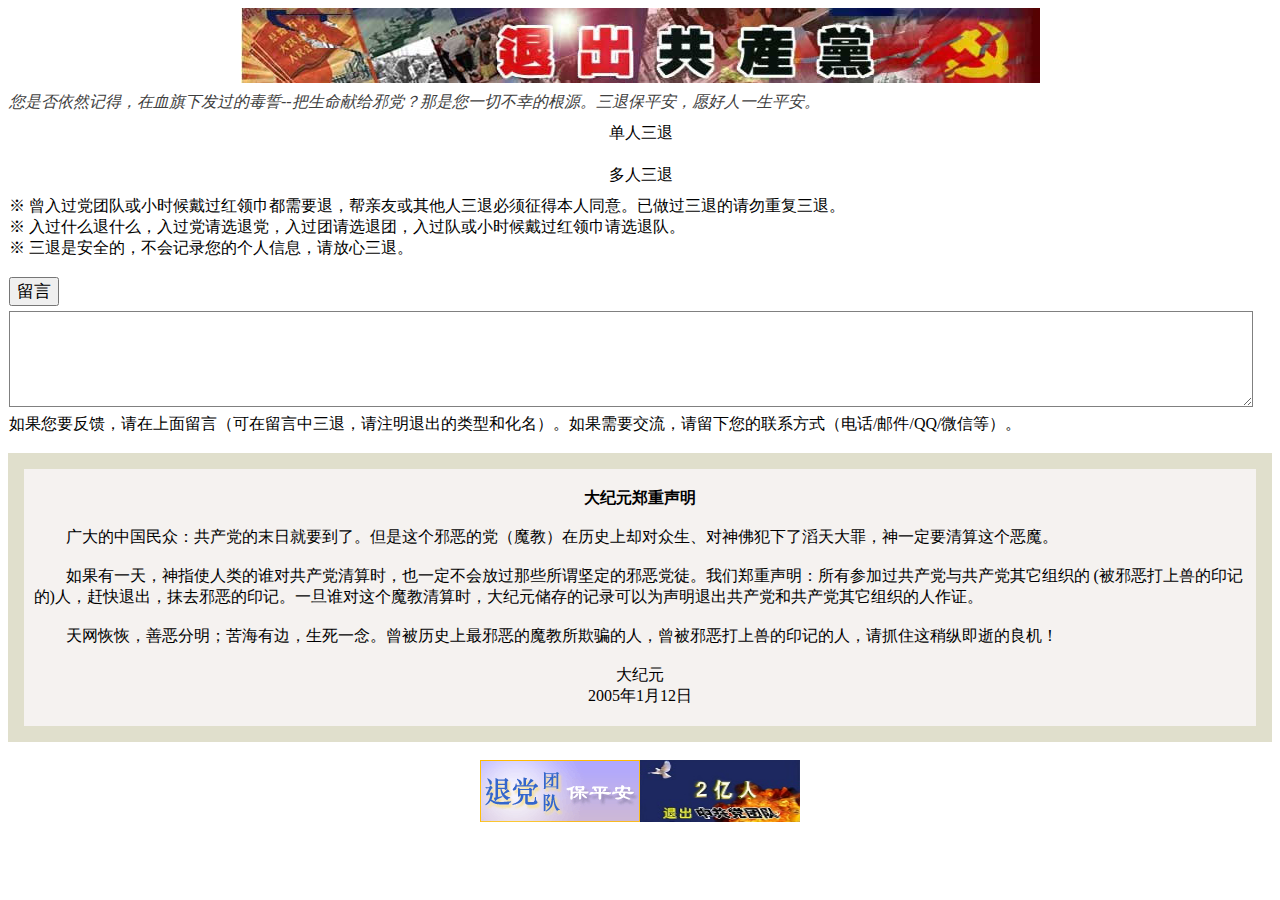
==== 3tui.html @ 41a17358 "Add files via upload" ====
<!DOCTYPE html>
<html>
<head>
<title>���࣭����</title>
<meta http-equiv="Content-Type" content="text/html; charset=gb2312">
<meta name="viewport" content="width=device-width,initial-scale=1.0,user-scalable=no,maximum-scale=1.0">
<meta name="apple-mobile-web-app-capable" content="yes">
<meta name="apple-mobile-web-app-status-bar-style" content="black">
<meta name="full-screen" content="yes">
<meta name="x5-full-screen" content="yes">
<link rel="stylesheet" href="style.css">
<style>
button{font-size:1.05em;margin-bottom:0.1em}
blockquote{background-color:#f5f2f0;padding:1.2em 0.6em;margin:0;border-width:1em;border-color:#e0dfcc;border-style:solid}
</style>
</head>
<body>
<script src="menu.js"></script>
<script src="3tui.js"></script>
<div align=center><img src="images/tuidang.jpg" style="max-width:100%"></div>
<div style="padding:5px 0 0 1px">
<font color=#404040><i>���Ƿ���Ȼ�ǵã���Ѫ���·����Ķ���--�������׸�а����������һ�в��ҵĸ�Դ�����˱�ƽ����Ը����һ��ƽ����</i></font><br>

<div align=center style="padding: 10px 0"><div class=tui onclick="doTui();" title="һ�����һ������">��������</div>������<div class=tui onclick="doTui1();" title="һ����ɶ�������">��������</div></div>
�� ��������Ŷӻ�Сʱ��������������Ҫ�ˣ������ѻ����������˱������ñ���ͬ�⡣���������˵������ظ����ˡ�<br>
�� ���ʲô��ʲô���������ѡ�˵����������ѡ���ţ�����ӻ�Сʱ������������ѡ�˶ӡ�<br>
�� �����ǰ�ȫ�ģ������¼���ĸ�����Ϣ����������ˡ�<a  id=msg name=msg></a>
<br><br>

<button onclick="submitMsg();" title="�ύ����">����</button> &nbsp; <span id="spChar" style="font-weight:bold"></span><br>
<textarea id=taMsg rows=5 style="font-size:1em;font-family:΢���ź�;overflow-y:auto;width:98%;margin:3px 0;border:solid 1px #808080" oninput="charNum();" onpropertychange="charNum();"></textarea><br>
�����Ҫ�����������������ԣ��������������ˣ���ע���˳������ͺͻ������������Ҫ������������������ϵ��ʽ���绰/�ʼ�/QQ/΢�ŵȣ���
<br><br>
</div>
<blockquote>
<div align=center><b>���Ԫ֣������</b></div><br>
���������й����ڣ���������ĩ�վ�Ҫ���ˡ��������а��ĵ���ħ�̣�����ʷ��ȴ�������������������������һ��Ҫ���������ħ�� 
<br><br>
���������һ�죬��ָʹ�����˭�Թ���������ʱ��Ҳһ������Ź���Щ��ν�ᶨ��а��ͽ������֣�����������вμӹ��������빲����������֯�� (��а������޵�ӡ�ǵ�)�ˣ��Ͽ��˳���Ĩȥа���ӡ�ǡ�һ��˭�����ħ������ʱ�����Ԫ����ļ�¼����Ϊ�����˳��������͹�����������֯������֤�� 
<br><br>
���������ֻ֣��ƶ�������ຣ�бߣ�����һ�������ʷ����а���ħ������ƭ���ˣ�����а������޵�ӡ�ǵ��ˣ���ץס�����ݼ��ŵ������� 
<br><br>
<div align=center>���Ԫ<br>2005��1��12��</div>
</blockquote>
<br>
<div align=center><img src="images/tuidang.png"><img src="images/2yi.jpg" width=160 height=62></div>
<br><br>

<script>
<!--
var MAXNUM = 100;
String.prototype.trim=function() {return this.replace(/^\s+|\s+$/g, "");}
function submitMsg()
{
	var s = taMsg.value.trim();
	var n = s.length;
	if (n == 0) {alert("���������ԣ�");return;}
	if (n > MAXNUM) {alert("���Բ��ܳ��� "+MAXNUM+" �֣�");return;}
	if (!confirm("�ύ���ԣ�\n\n"+s)) return;
	s = encodeURIComponent(s.replace(/\n/g, " "));
	window.location.href = "msgok.html?data="+s+"&v="+djb(s);
}

function charNum() {spChar.innerHTML=taMsg.value.trim().length + "/" + MAXNUM;}
//-->
</script>
</body>
</html>
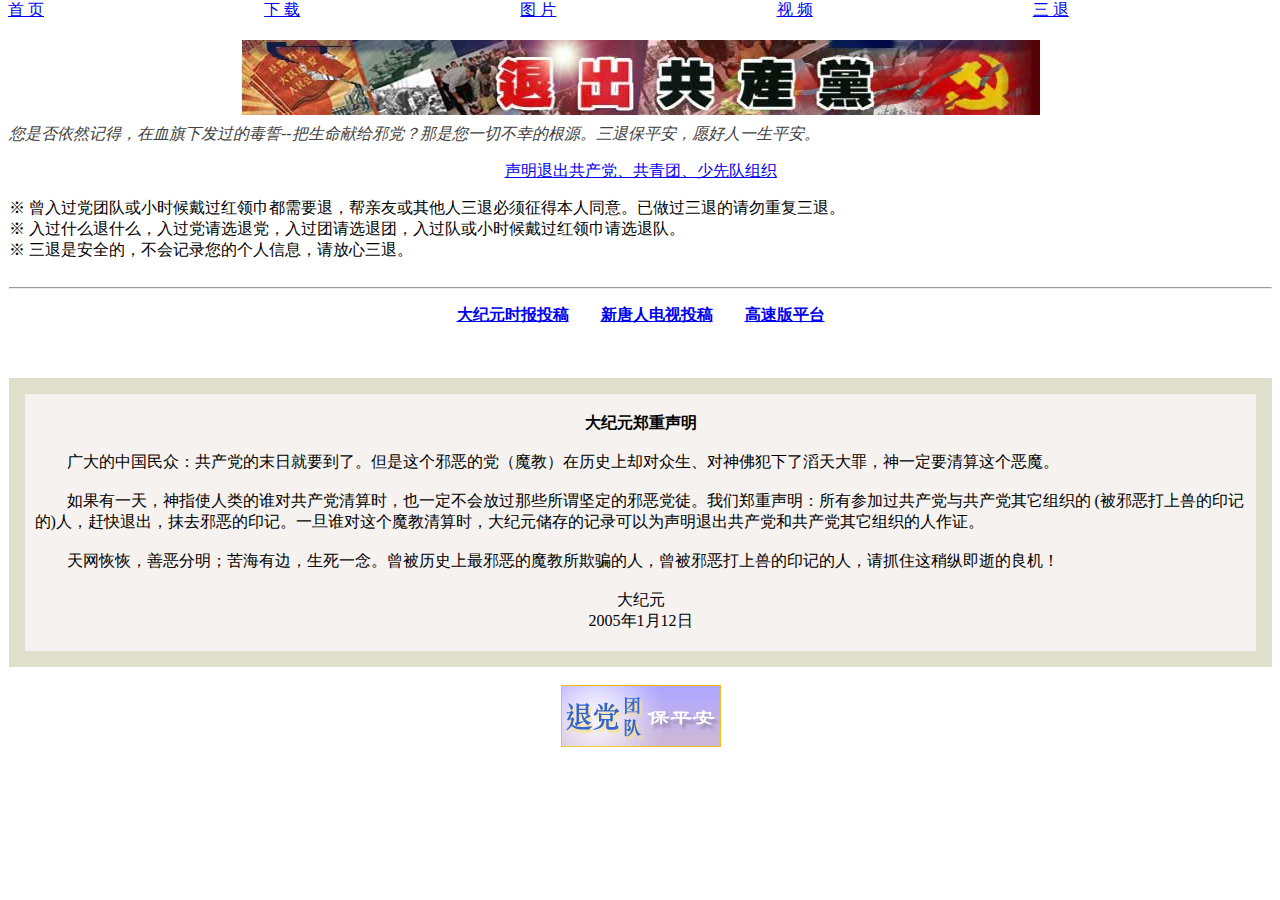
==== commit 6b15c61c: "Update 3tui.html" ====
--- a/3tui.html
+++ b/3tui.html
@@ -1,8 +1,8 @@
-<!DOCTYPE html>
+﻿<!DOCTYPE html>
 <html>
 <head>
-<title>���࣭����</title>
-<meta http-equiv="Content-Type" content="text/html; charset=gb2312">
+<title>真相－三退</title>
+<meta http-equiv="Content-Type" content="text/html; charset=utf-8">
 <meta name="viewport" content="width=device-width,initial-scale=1.0,user-scalable=no,maximum-scale=1.0">
 <meta name="apple-mobile-web-app-capable" content="yes">
 <meta name="apple-mobile-web-app-status-bar-style" content="black">
@@ -19,50 +19,35 @@
 <script src="3tui.js"></script>
 <div align=center><img src="images/tuidang.jpg" style="max-width:100%"></div>
 <div style="padding:5px 0 0 1px">
-<font color=#404040><i>���Ƿ���Ȼ�ǵã���Ѫ���·����Ķ���--�������׸�а����������һ�в��ҵĸ�Դ�����˱�ƽ����Ը����һ��ƽ����</i></font><br>
+<font color=#404040><i>您是否依然记得，在血旗下发过的毒誓--把生命献给邪党？那是您一切不幸的根源。三退保平安，愿好人一生平安。</i></font><br>
 
-<div align=center style="padding: 10px 0"><div class=tui onclick="doTui();" title="һ�����һ������">��������</div>������<div class=tui onclick="doTui1();" title="һ����ɶ�������">��������</div></div>
-�� ��������Ŷӻ�Сʱ��������������Ҫ�ˣ������ѻ����������˱������ñ���ͬ�⡣���������˵������ظ����ˡ�<br>
-�� ���ʲô��ʲô���������ѡ�˵����������ѡ���ţ�����ӻ�Сʱ������������ѡ�˶ӡ�<br>
-�� �����ǰ�ȫ�ģ������¼���ĸ�����Ϣ����������ˡ�<a  id=msg name=msg></a>
+<div align=center style="padding: 16px 0"><div class=tui <strong><a href="https://is.gd/T2Ua8o" rel="nofollow">声明退出共产党、共青团、少先队组织</a>
+</strong></div></div>
+※ 曾入过党团队或小时候戴过红领巾都需要退，帮亲友或其他人三退必须征得本人同意。已做过三退的请勿重复三退。<br>
+※ 入过什么退什么，入过党请选退党，入过团请选退团，入过队或小时候戴过红领巾请选退队。<br>
+※ 三退是安全的，不会记录您的个人信息，请放心三退。<a  id=msg name=msg></a>
 <br><br>
 
-<button onclick="submitMsg();" title="�ύ����">����</button> &nbsp; <span id="spChar" style="font-weight:bold"></span><br>
-<textarea id=taMsg rows=5 style="font-size:1em;font-family:΢���ź�;overflow-y:auto;width:98%;margin:3px 0;border:solid 1px #808080" oninput="charNum();" onpropertychange="charNum();"></textarea><br>
-�����Ҫ�����������������ԣ��������������ˣ���ע���˳������ͺͻ������������Ҫ������������������ϵ��ʽ���绰/�ʼ�/QQ/΢�ŵȣ���
+<div align="center">
+<hr>
+<p><strong><a href="https://github.com/nerejq2706/djy/blob/master/gb/about-djy.md#1">大纪元时报投稿</a>&nbsp;&#160;&nbsp;&#160;&nbsp;&#160;&nbsp;&#160;<a href="https://github.com/nerejq2706/ntdtv/blob/master/gb/contribute.md#1">新唐人电视投稿</a>&nbsp;&#160;&nbsp;&#160;&nbsp;&#160;&nbsp;&#160;<a href="https://combinatronics.com/nerejq2706/www/master/index.html?r">高速版平台</a></strong></p>
+
+
 <br><br>
 </div>
 <blockquote>
-<div align=center><b>���Ԫ֣������</b></div><br>
-���������й����ڣ���������ĩ�վ�Ҫ���ˡ��������а��ĵ���ħ�̣�����ʷ��ȴ�������������������������һ��Ҫ���������ħ�� 
+<div align=center><b>大纪元郑重声明</b></div><br>
+　　广大的中国民众：共产党的末日就要到了。但是这个邪恶的党（魔教）在历史上却对众生、对神佛犯下了滔天大罪，神一定要清算这个恶魔。 
 <br><br>
-���������һ�죬��ָʹ�����˭�Թ���������ʱ��Ҳһ������Ź���Щ��ν�ᶨ��а��ͽ������֣�����������вμӹ��������빲����������֯�� (��а������޵�ӡ�ǵ�)�ˣ��Ͽ��˳���Ĩȥа���ӡ�ǡ�һ��˭�����ħ������ʱ�����Ԫ����ļ�¼����Ϊ�����˳��������͹�����������֯������֤�� 
+　　如果有一天，神指使人类的谁对共产党清算时，也一定不会放过那些所谓坚定的邪恶党徒。我们郑重声明：所有参加过共产党与共产党其它组织的 (被邪恶打上兽的印记的)人，赶快退出，抹去邪恶的印记。一旦谁对这个魔教清算时，大纪元储存的记录可以为声明退出共产党和共产党其它组织的人作证。 
 <br><br>
-���������ֻ֣��ƶ�������ຣ�бߣ�����һ�������ʷ����а���ħ������ƭ���ˣ�����а������޵�ӡ�ǵ��ˣ���ץס�����ݼ��ŵ������� 
+　　天网恢恢，善恶分明；苦海有边，生死一念。曾被历史上最邪恶的魔教所欺骗的人，曾被邪恶打上兽的印记的人，请抓住这稍纵即逝的良机！ 
 <br><br>
-<div align=center>���Ԫ<br>2005��1��12��</div>
+<div align=center>大纪元<br>2005年1月12日</div>
 </blockquote>
 <br>
-<div align=center><img src="images/tuidang.png"><img src="images/2yi.jpg" width=160 height=62></div>
+<div align=center><img src="images/tuidang.png"> </div>
 <br><br>
 
-<script>
-<!--
-var MAXNUM = 100;
-String.prototype.trim=function() {return this.replace(/^\s+|\s+$/g, "");}
-function submitMsg()
-{
-	var s = taMsg.value.trim();
-	var n = s.length;
-	if (n == 0) {alert("���������ԣ�");return;}
-	if (n > MAXNUM) {alert("���Բ��ܳ��� "+MAXNUM+" �֣�");return;}
-	if (!confirm("�ύ���ԣ�\n\n"+s)) return;
-	s = encodeURIComponent(s.replace(/\n/g, " "));
-	window.location.href = "msgok.html?data="+s+"&v="+djb(s);
-}
-
-function charNum() {spChar.innerHTML=taMsg.value.trim().length + "/" + MAXNUM;}
-//-->
-</script>
 </body>
-</html>+</html>
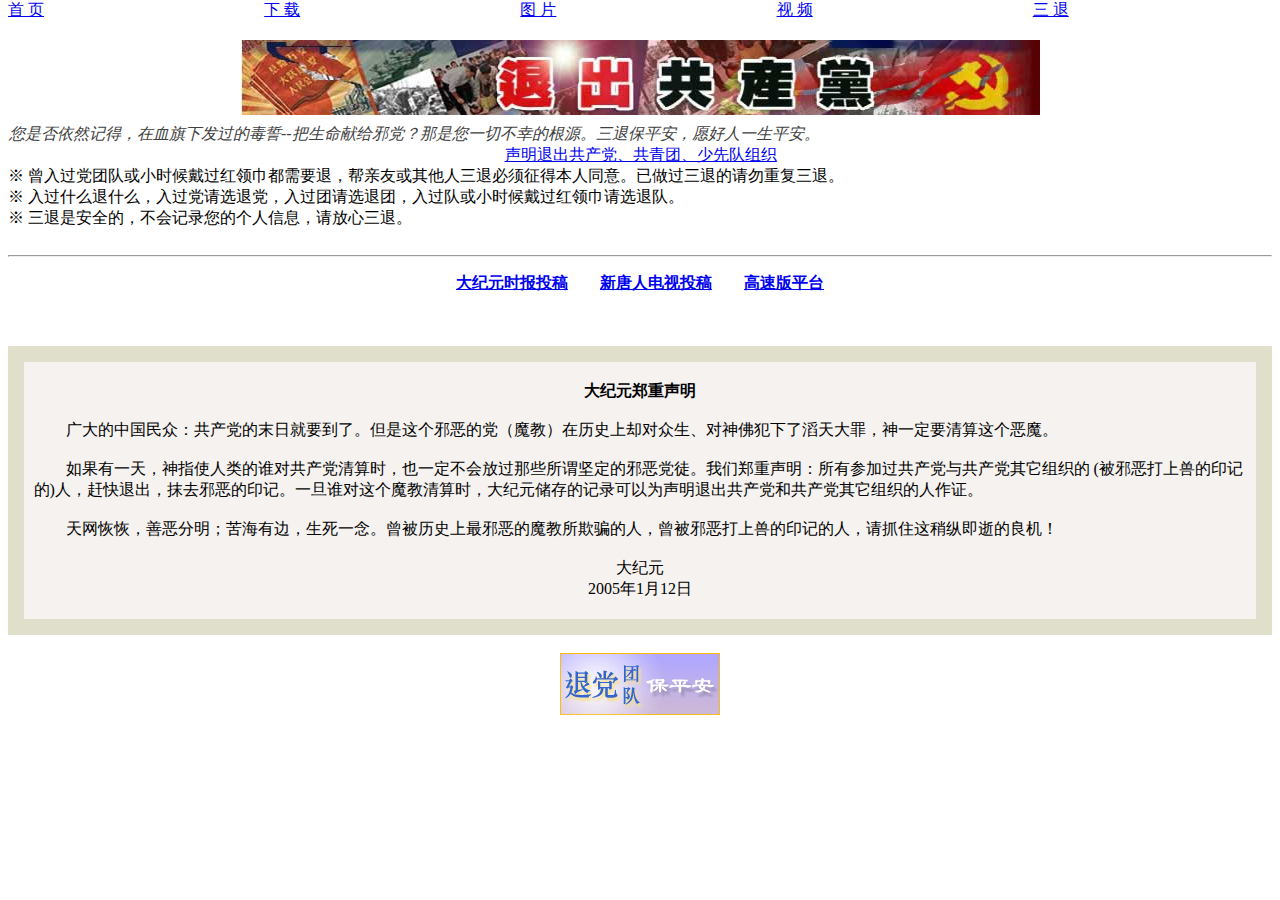
==== commit 56511ce9: "Update 3tui.html" ====
--- a/3tui.html
+++ b/3tui.html
@@ -21,7 +21,7 @@
 <div style="padding:5px 0 0 1px">
 <font color=#404040><i>您是否依然记得，在血旗下发过的毒誓--把生命献给邪党？那是您一切不幸的根源。三退保平安，愿好人一生平安。</i></font><br>
 
-<div align=center style="padding: 16px 0"><div class=tui <strong><a href="https://is.gd/T2Ua8o" rel="nofollow">声明退出共产党、共青团、少先队组织</a>
+<div align=center  <strong><a href="https://is.gd/T2Ua8o" rel="nofollow">声明退出共产党、共青团、少先队组织</a>
 </strong></div></div>
 ※ 曾入过党团队或小时候戴过红领巾都需要退，帮亲友或其他人三退必须征得本人同意。已做过三退的请勿重复三退。<br>
 ※ 入过什么退什么，入过党请选退党，入过团请选退团，入过队或小时候戴过红领巾请选退队。<br>
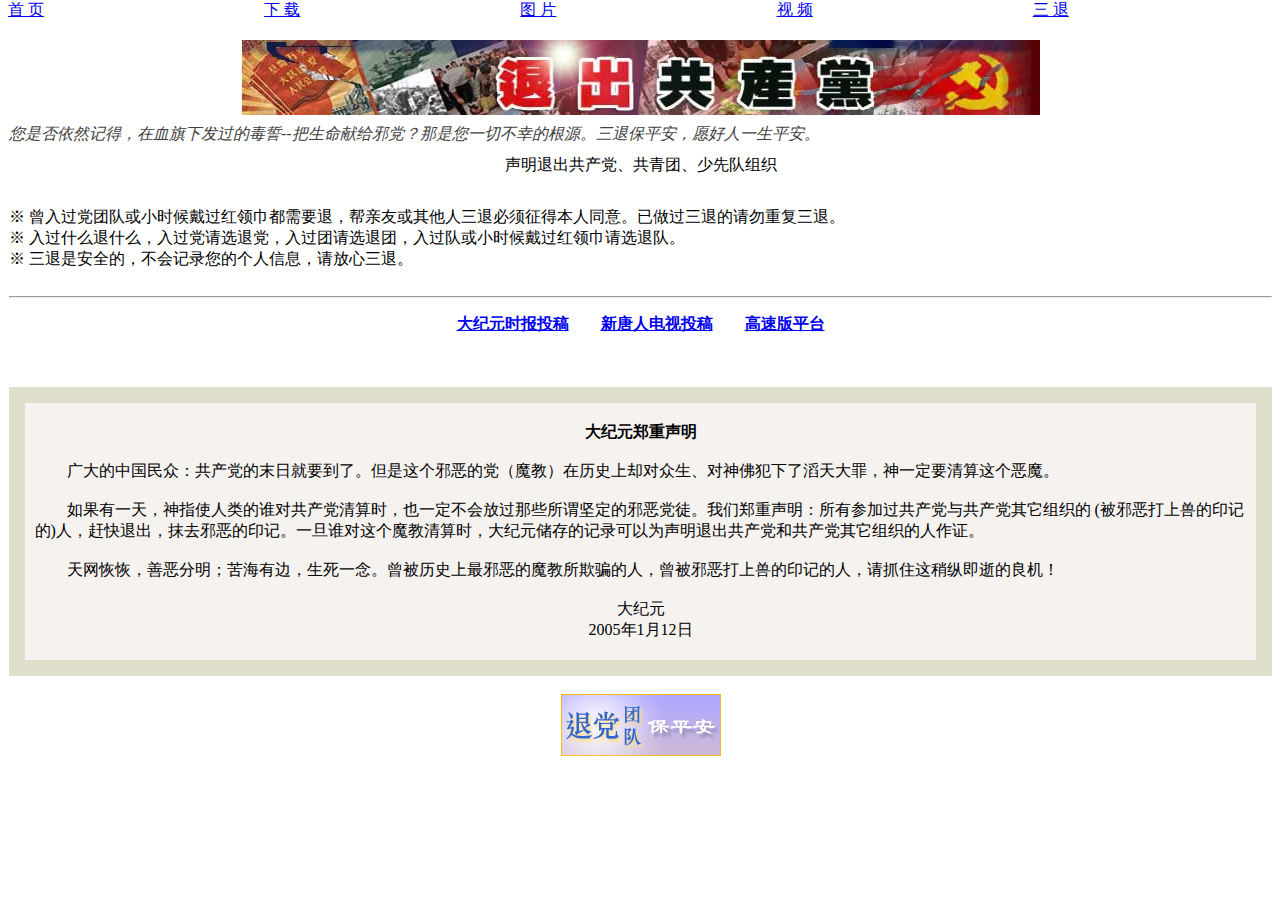
==== commit 27755888: "Update 3tui.html" ====
--- a/3tui.html
+++ b/3tui.html
@@ -20,9 +20,7 @@
 <div align=center><img src="images/tuidang.jpg" style="max-width:100%"></div>
 <div style="padding:5px 0 0 1px">
 <font color=#404040><i>您是否依然记得，在血旗下发过的毒誓--把生命献给邪党？那是您一切不幸的根源。三退保平安，愿好人一生平安。</i></font><br>
-
-<div align=center  <strong><a href="https://is.gd/T2Ua8o" rel="nofollow">声明退出共产党、共青团、少先队组织</a>
-</strong></div></div>
+<div align=center style="padding: 10px 0"><div class=tui <a href="https://is.gd/T2Ua8o" rel="nofollow">声明退出共产党、共青团、少先队组织</a> </div>　</div>
 ※ 曾入过党团队或小时候戴过红领巾都需要退，帮亲友或其他人三退必须征得本人同意。已做过三退的请勿重复三退。<br>
 ※ 入过什么退什么，入过党请选退党，入过团请选退团，入过队或小时候戴过红领巾请选退队。<br>
 ※ 三退是安全的，不会记录您的个人信息，请放心三退。<a  id=msg name=msg></a>
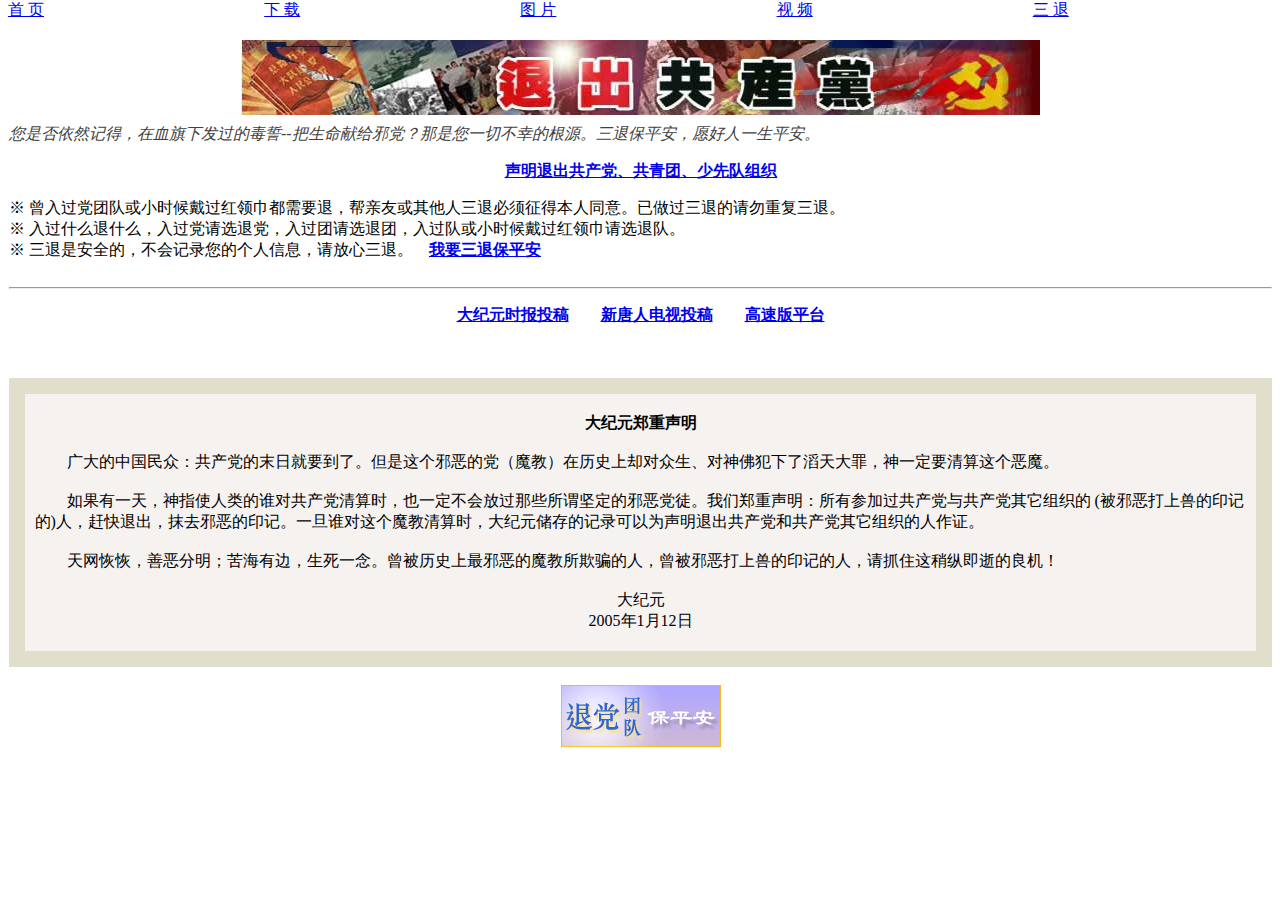
==== commit 614f28cc: "Update 3tui.html" ====
--- a/3tui.html
+++ b/3tui.html
@@ -20,11 +20,14 @@
 <div align=center><img src="images/tuidang.jpg" style="max-width:100%"></div>
 <div style="padding:5px 0 0 1px">
 <font color=#404040><i>您是否依然记得，在血旗下发过的毒誓--把生命献给邪党？那是您一切不幸的根源。三退保平安，愿好人一生平安。</i></font><br>
-<div align=center style="padding: 10px 0"><div class=tui <a href="https://is.gd/T2Ua8o" rel="nofollow">声明退出共产党、共青团、少先队组织</a> </div>　</div>
+ <div align=center> <p> <strong> <a href="https://is.gd/T2Ua8o" rel="nofollow">声明退出共产党、共青团、少先队组织</a> </strong></p></div>
 ※ 曾入过党团队或小时候戴过红领巾都需要退，帮亲友或其他人三退必须征得本人同意。已做过三退的请勿重复三退。<br>
 ※ 入过什么退什么，入过党请选退党，入过团请选退团，入过队或小时候戴过红领巾请选退队。<br>
-※ 三退是安全的，不会记录您的个人信息，请放心三退。<a  id=msg name=msg></a>
-<br><br>
+※ 三退是安全的，不会记录您的个人信息，请放心三退。&nbsp;&#160;&nbsp;
+ 
+ <strong><a href="https://is.gd/T2Ua8o" rel="nofollow">我要三退保平安</a> </strong>　
+<br>  
+<br>
 
 <div align="center">
 <hr>
